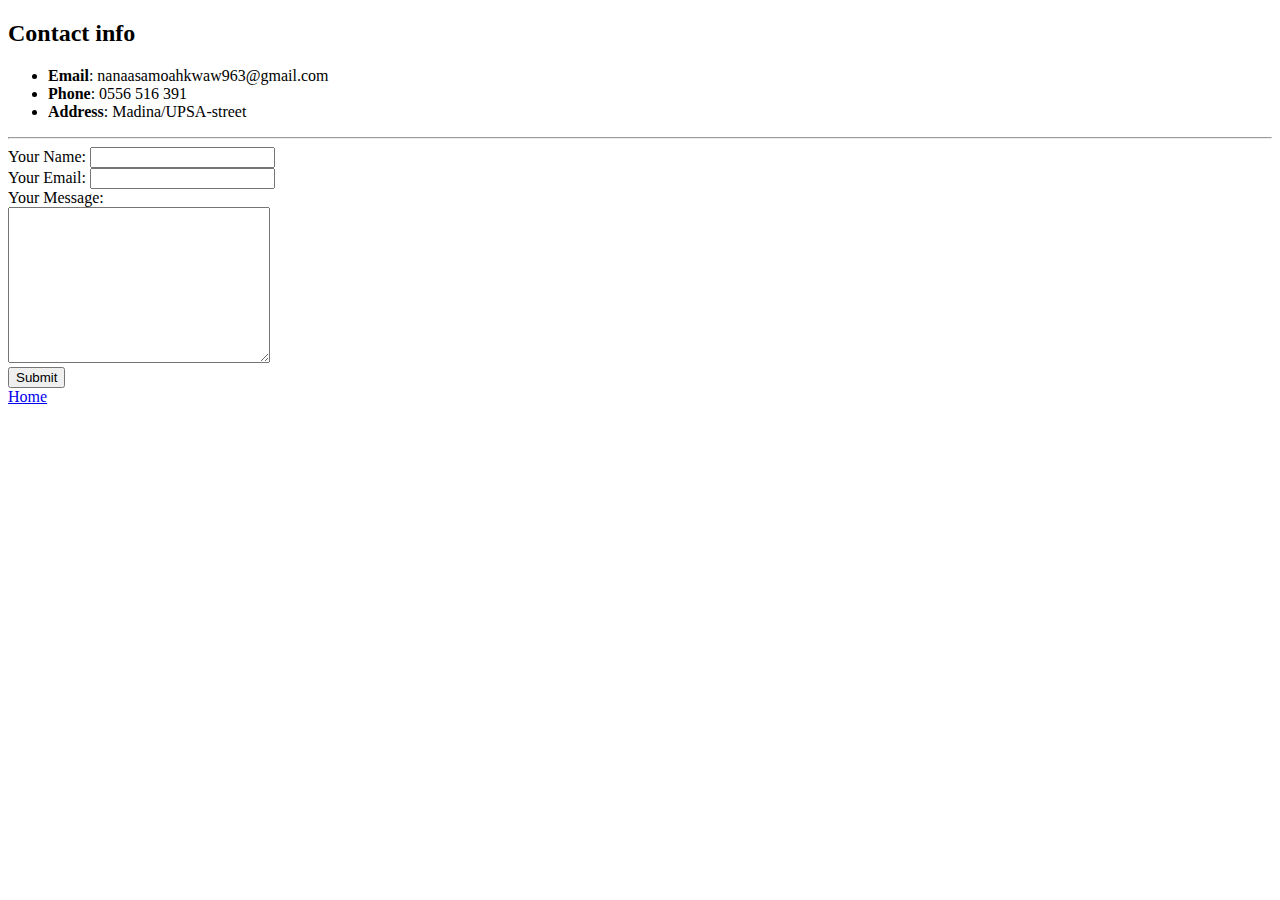
==== contact.html @ c6e29e7b "initial commit" ====
<!DOCTYPE html>
<html lang="en">
<head>
    <meta charset="UTF-8">
    <meta http-equiv="X-UA-Compatible" content="IE=edge">
    <meta name="viewport" content="width=device-width, initial-scale=1.0">
    <title>Contact info</title>
</head>
<body>
    <h2>Contact info</h2>
    <ul>
        <li><strong>Email</strong>: nanaasamoahkwaw963@gmail.com</li>
        <li><strong>Phone</strong>: 0556 516 391</li>
        <li><strong>Address</strong>: Madina/UPSA-street</li>
    </ul>

    <hr>

    <form action="mailto:nanaasamoahkwaw963@gmail.com" enctype="text/plain">
        <label for="#">Your Name:</label>
        <input type="text" name="Full-name">
        <br>
        <label for="#">Your Email:</label>
        <input type="email" name="Email">
        <br>
        <label for="#">Your Message:</label>
        <br>
        <textarea cols="30" rows="10" name="Message"></textarea>
        <br>
        <input type="submit">

    </form>


    <a href="index.html">Home</a>
</body>
</html>
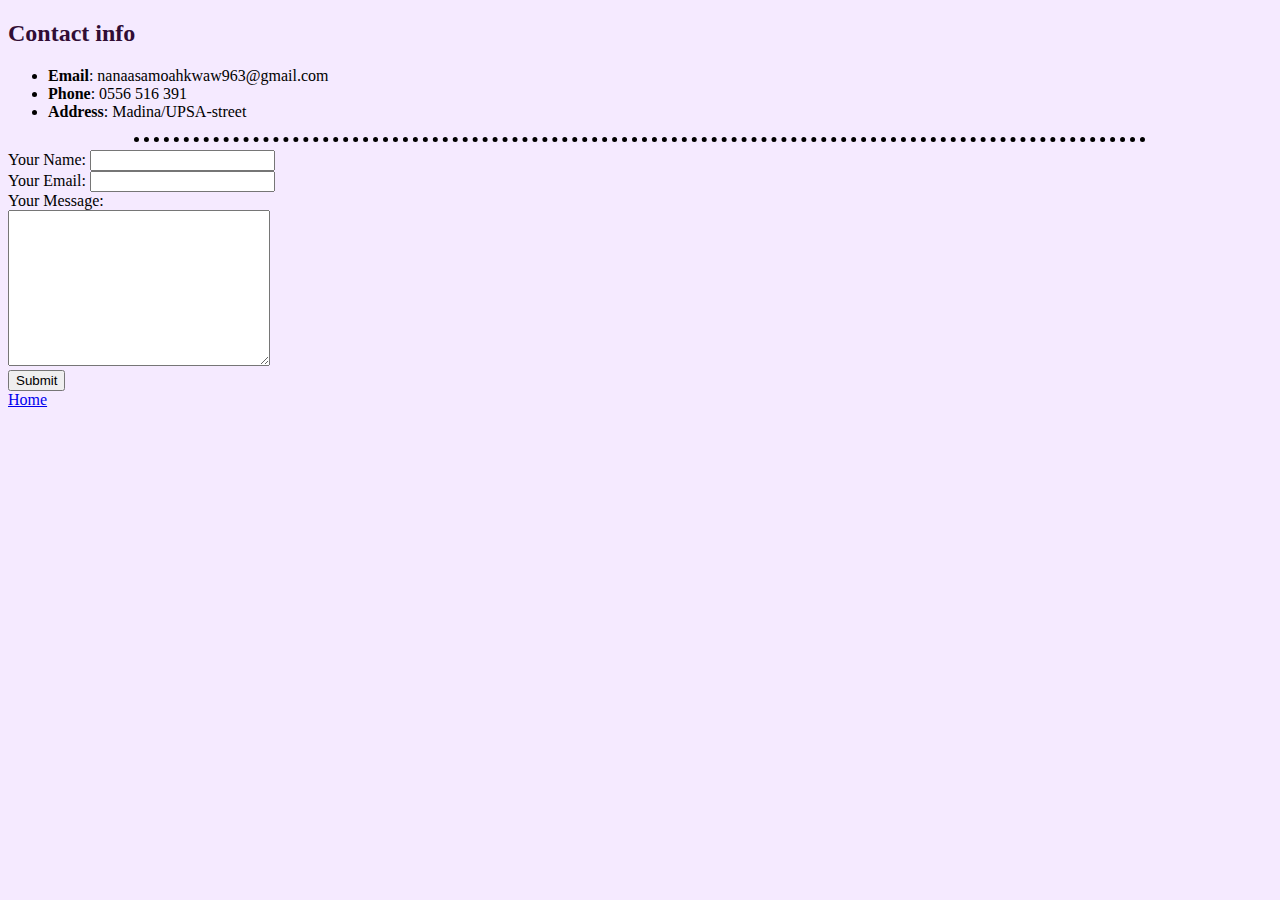
==== commit a407ef10: "added external CSS" ====
--- a/contact.html
+++ b/contact.html
@@ -4,6 +4,7 @@
     <meta charset="UTF-8">
     <meta http-equiv="X-UA-Compatible" content="IE=edge">
     <meta name="viewport" content="width=device-width, initial-scale=1.0">
+    <link rel="stylesheet" href="css/style.css">
     <title>Contact info</title>
 </head>
 <body>
--- a/css/style.css
+++ b/css/style.css
@@ -0,0 +1,13 @@
+body{
+    background-color: #f5eaff;
+}
+hr{
+    border-style: none;
+    border-top-style: dotted;
+    border-width: 5px;
+    width: 80%;
+    border-color: #000;
+}
+h2{
+    color: rgb(49, 13, 53);
+}